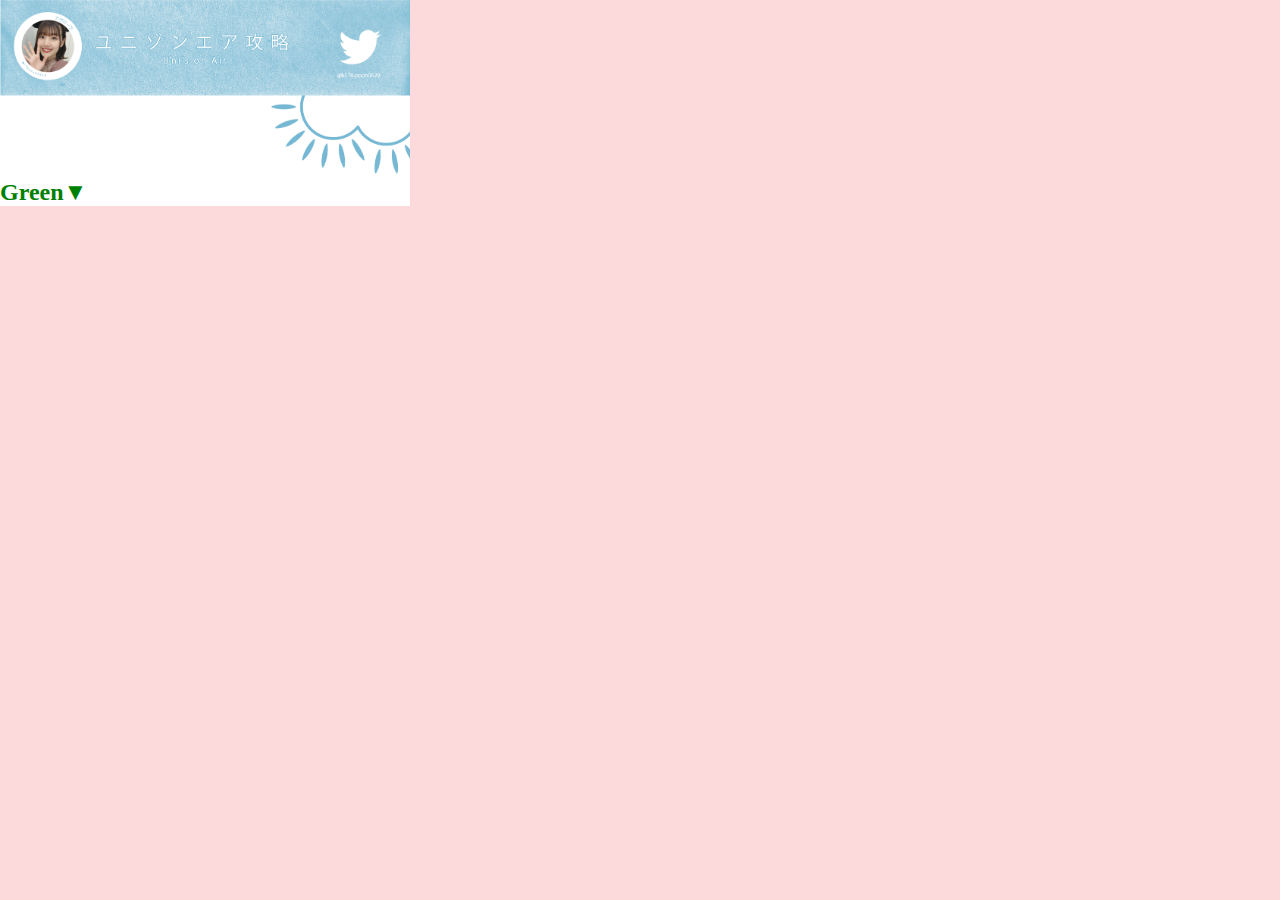
==== index2.html @ 9db78cf8 "Update index2.html" ====
<!doctype html>
<html>
<head>
<meta charset="UTF-8">
<title>Uni's on Air　攻略</title>
        <meta name="viewport" content="width=410px">
    <link rel="stylesheet" href="Untitled-3.css">
    <script src="jquery-3.4.1.min.js"></script>
    

</head>

<body>
    
    
    
    
    <div class="center-margin">
        <img src="01.png" alt="" width="410px">
    </div>
    
    
    
    
    <h2 class="green" id="green">Green▼</h2>
    <div class="green-list" id="green-list">
    <h2 class="green" id="green">Red▼</h2>
    <div class="green-list" id="green-list">
    <h2 class="green" id="green">Blue▼</h2>
    <div class="green-list" id="green-list">
    <h2 class="green" id="green">Yellow▼</h2>
    <div class="green-list" id="green-list">
    <h2 class="green" id="green">Purple▼</h2>
    <div class="green-list" id="green-list">
    
    
    
<!--        S--------------------------------------------------->  
<div class="sab"><h3>S評価</h3>
    <div class="deta-all">  
        <table border="1" style="border-collapse: collapse">
            <tr>
                <th>ビジュアル</th>
                <th>カード名</th>
                <th class="skill">スキル</th>
                <th>ステータス</th>
            </tr>

            <tr>
                <td><img src="12.png" alt="" width="80px"></td>
                <td class="seen-name">秋服 高本彩花</td>
                <td>7秒おきに28%の確率で
                    6秒間PERFECTの
                    スコア19%UP</td>
                <td>all 10301<br>
                    <span class="blue">Da</span> 3726<br>
                    <span class="orange">Pe</span> 3636<br>
                    <span class="red">Vo</span> 2939</td>
            </tr>
            
              <tr>
                <td><img src="13.png" alt="" width="80px"></td>
                <td class="seen-name">キュン 小坂菜緒</td>
                <td>7秒おきに28%の確率で
                    6秒間PERFECTの
                    スコアを19%UP</td>
                <td>all 10332<br>
                    <span class="blue">Da</span> 2980<br>
                    <span class="orange">Pe</span> 2963<br>
                    <span class="red">Vo</span> 3959</td>
            </tr>
        </table>
    </div>
</div>
    
    
    
    <!--        A---------------------------------------------------> 
<div class="sab2"><h3>A評価</h3>
    <div class="deta-all">  
        <table border="1" style="border-collapse: collapse">
            <tr>
                <th>ビジュアル</th>
                <th>カード名</th>
                <th class="skill">スキル</th>
                <th>ステータス</th>
            </tr>

            <tr>
                <td><img src="14.png" alt="" width="80px"></td>
                <td class="seen-name">秋服 齊藤京子</td>
                <td>8秒おきに16%の確率で7秒間PERFECTのスコア20%アップ</td>
                <td>all 10305<br>
                    <span class="blue">Da</span> 3723<br>
                    <span class="orange">Pe</span> 2907<br>
                    <span class="red">Vo</span> 3675</td>
            </tr>
            
            <tr>
                <td><img src="15.png" alt="" width="80px"></td>
                <td class="seen-name">ｷﾀｲｼﾃｲﾅｲ 潮紗理菜</td>
                <td>8秒おきに16%の確率で7秒間PERFECTのスコア20%アップ</td>
                                        <td>all 10059<br>
                    <span class="blue">Da</span> 2798<br>
                    <span class="orange">Pe</span> 3018<br>
                    <span class="red">Vo</span> 4243</td>
            </tr>
            
            <tr>
                <td><img src="16.png" alt="" width="80px"></td>
                <td class="seen-name">共和国 平手友梨奈</td>
                <td>8秒おきに16%の確率で7秒間PERFECTのスコア20%アップ</td>
                                        <td>all 10038<br>
                    <span class="blue">Da</span> 3039<br>
                    <span class="orange">Pe</span> 2961<br>
                    <span class="red">Vo</span> 4038</td>
            </tr>
            
            <tr>
                <td><img src="17.png" alt="" width="80px"></td>
                <td class="seen-name">秋服 宮田愛萌</td>
                <td>7秒おきに28%の確率で6秒間スコア12%アップ</td>
                                        <td>all 10298<br>
                    <span class="blue">Da</span> 2989<br>
                    <span class="orange">Pe</span> 3637<br>
                    <span class="red">Vo</span> 3672</td>
            </tr>
            
            <tr>
                <td><img src="19.png" alt="" width="80px"></td>
                <td class="seen-name">全ﾂ'18 菅井友香</td>
                <td>8秒おきに16%の確率で7秒間PERFECTのスコア20%アップ</td>
                                        <td>all 9991<br>
                    <span class="blue">Da</span> 3571<br>
                    <span class="orange">Pe</span> 3485<br>
                    <span class="red">Vo</span> 2935</td>
            </tr>
            
            
                <tr>
                <td><img src="20.png" alt="" width="80px"></td>
                <td class="seen-name">秋服 松平璃子</td>
                <td>7秒おきに28%の確率で6秒間PERFECTとGREATのスコア13%アップ</td>
                                        <td>all 9282<br>
                    <span class="blue">Da</span> 2080<br>
                    <span class="orange">Pe</span> 4174<br>
                    <span class="red">Vo</span> 3028</td>
            </tr>
            
         
            <tr>
                <td><img src="28.png" alt="" width="80px"></td>
                <td class="seen-name">3rdYAL 藤吉夏鈴</td>
                <td>7秒おきに28%の確率で3秒間スコア9%アップ</td>
                                        <td>all 10723<br>
                    <span class="blue">Da</span> ?<br>
                    <span class="orange">Pe</span> ?<br>
                    <span class="red">Vo</span> ?</td>
            </tr>
            
        </table>
    </div>
</div>
    
    
    
    
    
    <!--        B--------------------------------------------------> 
<div class="sab3"><h3>B評価</h3>
    <div class="deta-all">  
        <table border="1" style="border-collapse: collapse">
            <tr>
                <th>ビジュアル</th>
                <th>カード名</th>
                <th class="skill">スキル</th>
                <th>ステータス</th>
            </tr>

            <tr>
                <td><img src="18.png" alt="" width="80px"></td>
                <td class="seen-name">キュン 佐々木美玲</td>
                <td>7秒おきに28%の確率で6秒間PERFECTとGREATのスコア13%アップ</td>
                <td>all 9919<br>
                    <span class="blue">Da</span> 3034<br>
                    <span class="orange">Pe</span> 2983<br>
                    <span class="red">Vo</span> 3902</td>
            </tr>
            
              <tr>
                <td><img src="21.png" alt="" width="80px"></td>
                <td class="seen-name">ｻｲﾏｼﾞｮ 齋藤冬優花</td>
                <td>7秒おきに28%の確率で6秒間PERFECTとGREATのスコア13%アップ</td>
                <td>all 9856<br>
                    <span class="blue">Da</span> 3905<br>
                    <span class="orange">Pe</span> 2997<br>
                    <span class="red">Vo</span> 2914</td>
            </tr>
            
            <tr>
                <td><img src="22.png" alt="" width="80px"></td>
                <td class="seen-name">全ﾂ'18 上村莉奈</td>
                <td>7秒おきに28%の確率で6秒間スコア12%アップ</td>
                <td>all 9993<br>
                    <span class="blue">Da</span> 4128<br>
                    <span class="orange">Pe</span> 2909<br>
                    <span class="red">Vo</span> 2956</td>
            </tr>
            
             <tr>
                <td><img src="23.png" alt="" width="80px"></td>
                <td class="seen-name">秋服 原田葵</td>
                <td>8秒おきに17%の確率で5秒間スコア17%アップ</td>
                <td>all 10282<br>
                    <span class="blue">Da</span> 2981<br>
                    <span class="orange">Pe</span> 3636<br>
                    <span class="red">Vo</span> 3665</td>
            </tr>
            
             <tr>
                <td><img src="24.png" alt="" width="80px"></td>
                <td class="seen-name">ｷﾀｲｼﾃｲﾅｲ 佐々木久美</td>
                <td>8秒おきに16%の確率で5秒間PERFECTとGREATのスコア19%アップ</td>
                <td>all 10090<br>
                    <span class="blue">Da</span> 3028<br>
                    <span class="orange">Pe</span> 3041<br>
                    <span class="red">Vo</span> 4021</td>
            </tr>
            
             <tr>
            <td><img src="25.png" alt="" width="80px"></td>
                <td class="seen-name">ガラ割 井上梨名</td>
                <td>8秒おきに16%の確率で5秒間PERFECTとGREATのスコア19%アップ</td>
                <td>all 10089<br>
                    <span class="blue">Da</span> 3039<br>
                    <span class="orange">Pe</span> 4248<br>
                    <span class="red">Vo</span> 2802</td>
            </tr>
            
             <tr>
        <td><img src="26.png" alt="" width="80px"></td>
                <td class="seen-name">新春 佐々木久美</td>
                <td>8秒おきに17%の確率で5秒間スコア17%アップ</td>
                <td>all 10189<br>
                    <span class="blue">Da</span> 3103<br>
                    <span class="orange">Pe</span> 3928<br>
                    <span class="red">Vo</span> 3158</td>
            </tr>
            
             <tr>
        <td><img src="27.png" alt="" width="80px"></td>
                <td class="seen-name">ガラ割 武元唯衣</td>
                <td>8秒おきに17%の確率で5秒間スコア17%アップ</td>
                <td>all 10095<br>
                    <span class="blue">Da</span> 3405<br>
                    <span class="orange">Pe</span> 3490<br>
                    <span class="red">Vo</span> 3200</td>
            </tr>
        </table>
    </div>
</div>
        
        </div>
  
    
    <br><br><br><br><br><br><br>
    <br><br><br><br><br><br><br>
    <br><br><br><br><br><br><br>
    <br><br><br><br><br><br><br>
    <br><br><br><br><br><br><br>
    <br><br><br><br><br><br><br>
    
    
    
    
    
    
     <script src="script01.js"></script>
 </body>
</html>
---- Untitled-3.css ----
@charset "UTF-8";
/* CSS Document */

*{
    margin: 0;
    padding: 0;
}
html{
    width: 410px;
    background:#FCDADB;
    -webkit-text-size-adjust:100%;
}
body{
    background: #FFF;
}
p{
    font-size: 11px;
    line-height: 30px
}




.green{
    color: green;
}
.deta-all{
    width: 390px;
    margin-left: 10px;
    text-align: center;
}
.deta-all{
    font-size: 10px;
}
.skill{
    width: 140px;
}
.seen-name{
    width: 100px;
}

.blue{
    color: blue;
}
.red{
    color: red;
}
.orange{
    color: orange;
}
.sab{
     background: #C8FFDB;
    padding:30px 0;
}
.sab h3{
    margin-left: 10px;
}
.sab2{
     background: #97FFBA;
    padding:30px 0;
}
.sab2 h3{
    margin-left: 10px;
}

.sab3{
     background: #55FF8E;
    padding:30px 0;
}
.sab3 h3{
    margin-left: 10px;
}






/*ボタン指示---------------------------------*/
.green-list{
    display: none;
}
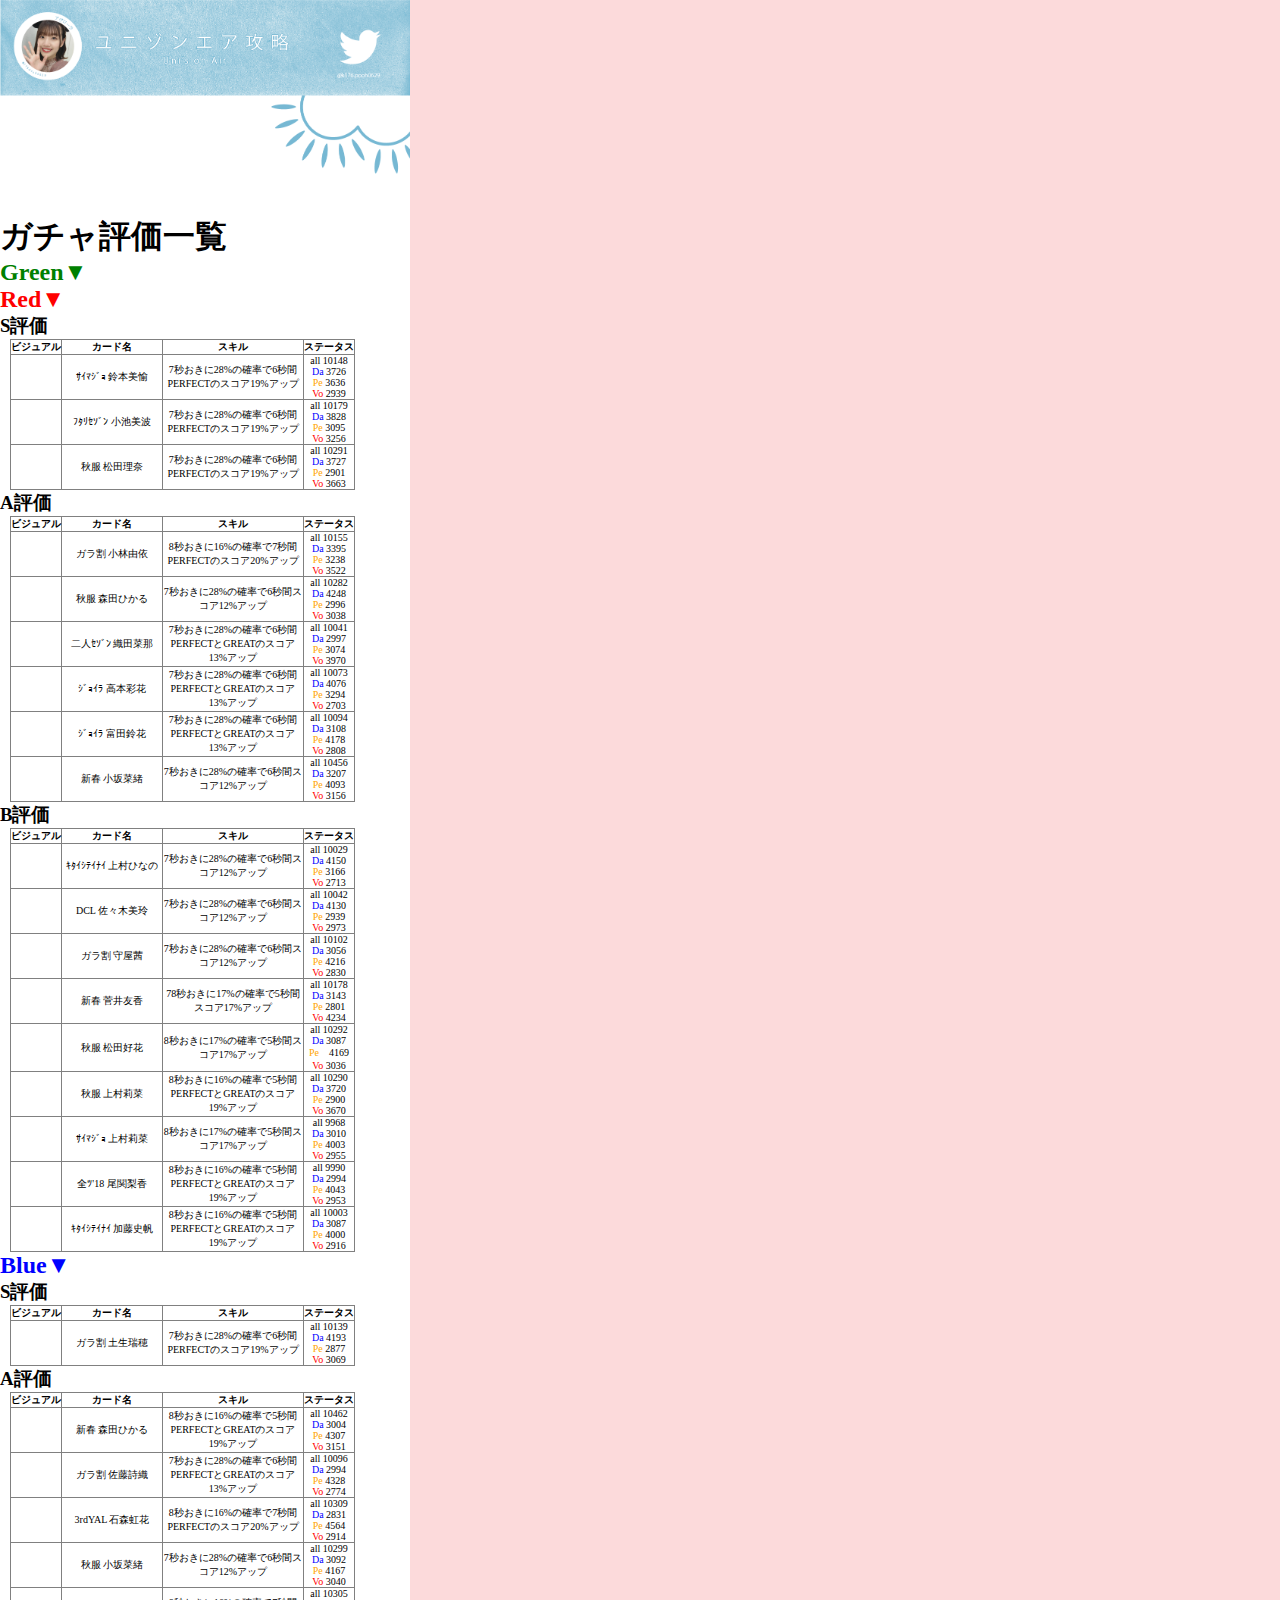
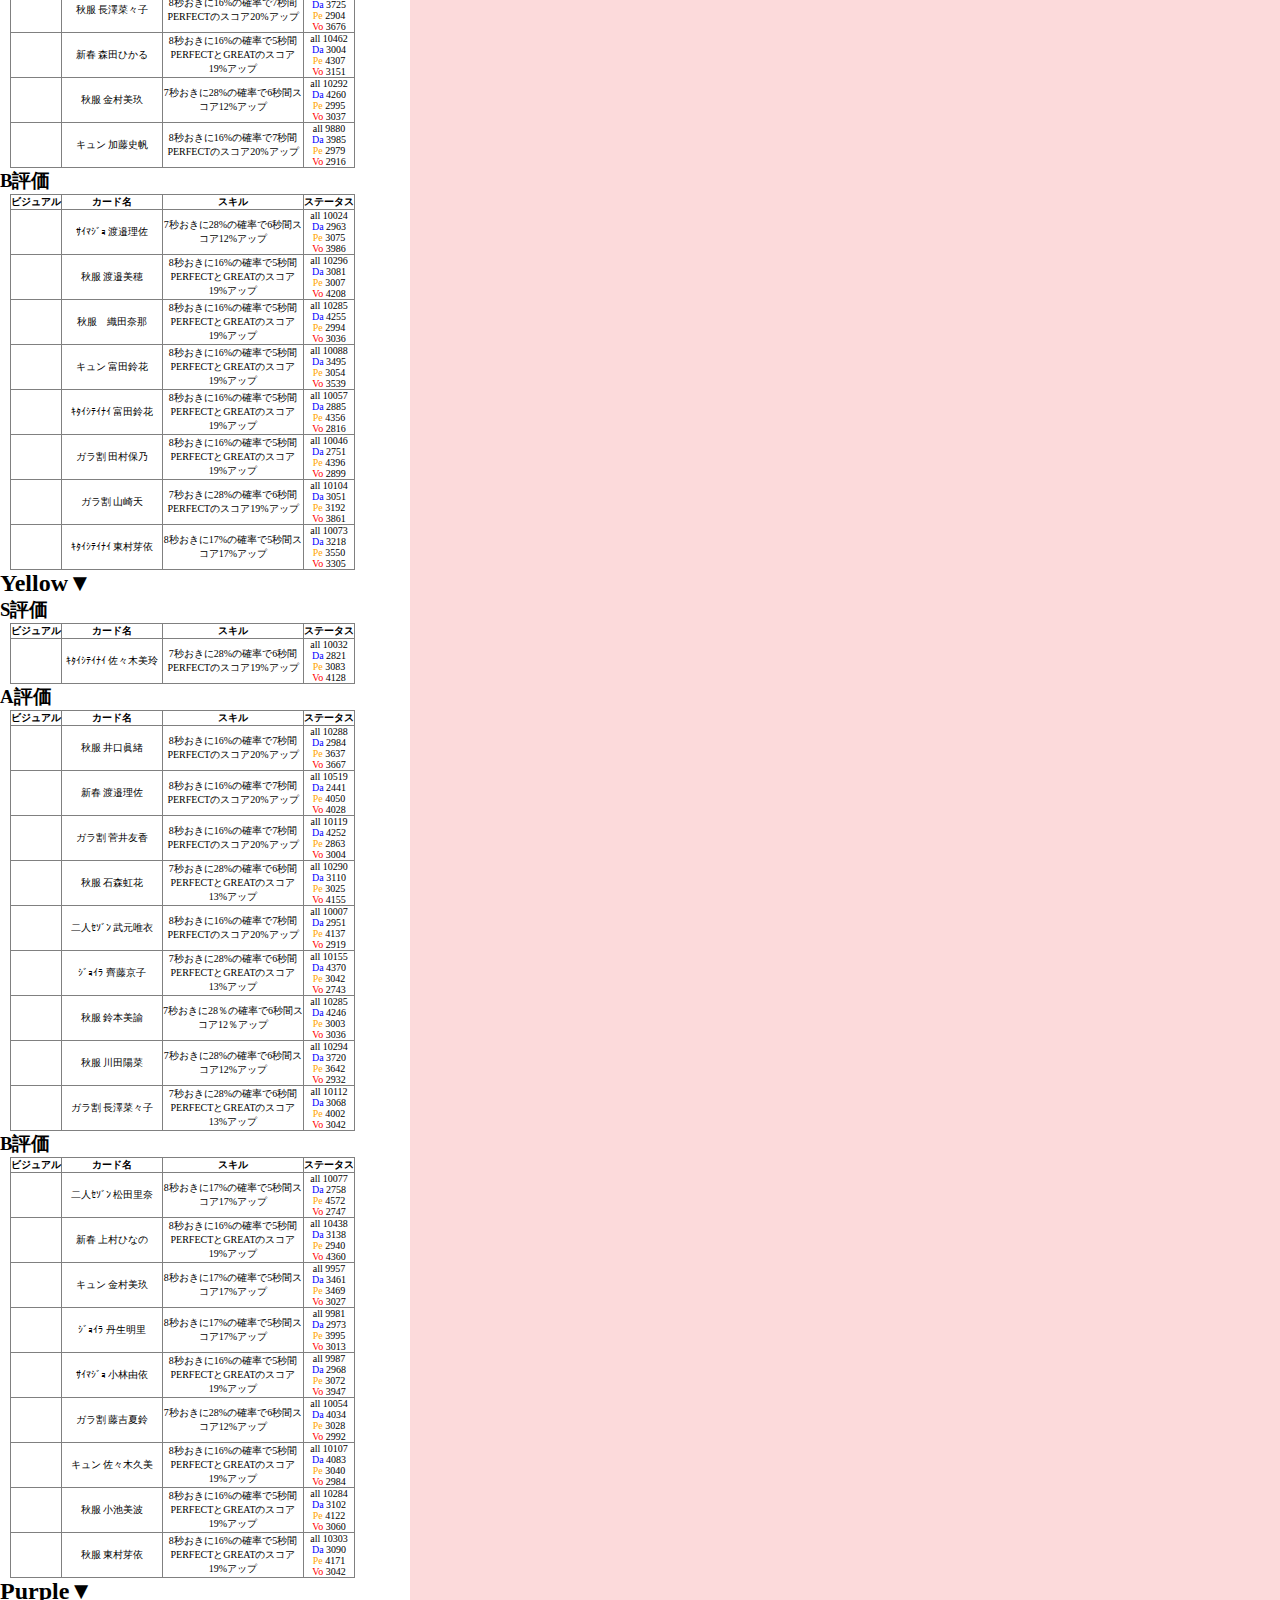
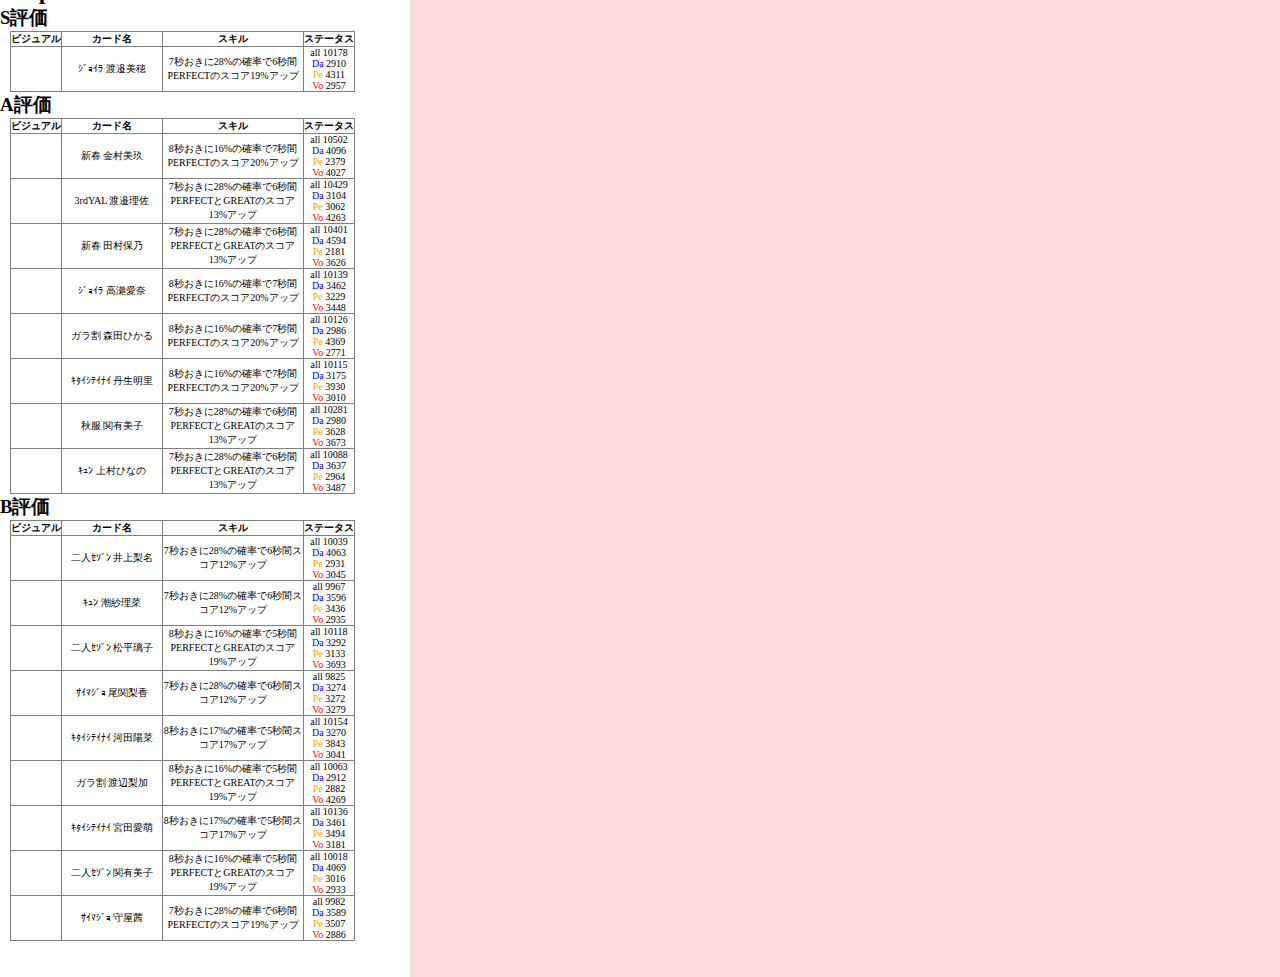
==== commit a2d445b5: "Update index2.html" ====
--- a/index2.html
+++ b/index2.html
@@ -12,29 +12,25 @@
 
 <body>
     
-    
-    
-    
+
+    
+    
+    
+<!--        green botton--------------------------------------------------->
     <div class="center-margin">
         <img src="01.png" alt="" width="410px">
     </div>
     
-    
+    <br><br>
+    
+        <h1>ガチャ評価一覧</h1>
     
     
     <h2 class="green" id="green">Green▼</h2>
     <div class="green-list" id="green-list">
-    <h2 class="green" id="green">Red▼</h2>
-    <div class="green-list" id="green-list">
-    <h2 class="green" id="green">Blue▼</h2>
-    <div class="green-list" id="green-list">
-    <h2 class="green" id="green">Yellow▼</h2>
-    <div class="green-list" id="green-list">
-    <h2 class="green" id="green">Purple▼</h2>
-    <div class="green-list" id="green-list">
-    
-    
-    
+    
+    
+<!--        Green--------------------------------------------------->  
 <!--        S--------------------------------------------------->  
 <div class="sab"><h3>S評価</h3>
     <div class="deta-all">  
@@ -72,9 +68,6 @@
         </table>
     </div>
 </div>
-    
-    
-    
     <!--        A---------------------------------------------------> 
 <div class="sab2"><h3>A評価</h3>
     <div class="deta-all">  
@@ -161,11 +154,6 @@
         </table>
     </div>
 </div>
-    
-    
-    
-    
-    
     <!--        B--------------------------------------------------> 
 <div class="sab3"><h3>B評価</h3>
     <div class="deta-all">  
@@ -263,17 +251,951 @@
         </div>
   
     
-    <br><br><br><br><br><br><br>
-    <br><br><br><br><br><br><br>
-    <br><br><br><br><br><br><br>
-    <br><br><br><br><br><br><br>
-    <br><br><br><br><br><br><br>
-    <br><br><br><br><br><br><br>
-    
-    
-    
-    
-    
+    
+    
+    
+    
+    
+    
+    
+    
+    
+    
+<!-- red botton  ----------------------------------------------------->
+    <h2 class="red" id="red">Red▼</h2>
+    <div class="red-list" id="red-list">
+<!-- red  ----------------------------------------------------->
+<!-- S  ----------------------------------------------------->
+    
+    <div class="sab4"><h3>S評価</h3>
+    <div class="deta-all">  
+        <table border="1" style="border-collapse: collapse">
+            <tr>
+                <th>ビジュアル</th>
+                <th>カード名</th>
+                <th class="skill">スキル</th>
+                <th>ステータス</th>
+            </tr>
+
+            <tr>
+                <td><img src="32.png" alt="" width="80px"></td>
+                <td class="seen-name">ｻｲﾏｼﾞｮ 鈴本美愉</td>
+                <td>7秒おきに28%の確率で6秒間PERFECTのスコア19%アップ</td>
+                <td>all 10148<br>
+                    <span class="blue">Da</span> 3726<br>
+                    <span class="orange">Pe</span> 3636<br>
+                    <span class="red">Vo</span> 2939</td>
+            </tr>
+            
+              <tr>
+                <td><img src="33.png" alt="" width="80px"></td>
+                <td class="seen-name">ﾌﾀﾘｾｿﾞﾝ 小池美波</td>
+                <td>7秒おきに28%の確率で6秒間PERFECTのスコア19%アップ</td>
+                <td>all 10179<br>
+                    <span class="blue">Da</span> 3828<br>
+                    <span class="orange">Pe</span> 3095<br>
+                    <span class="red">Vo</span> 3256</td>
+            </tr>
+            
+            <tr>
+                <td><img src="34.png" alt="" width="80px"></td>
+                <td class="seen-name">秋服 松田理奈</td>
+                <td>7秒おきに28%の確率で6秒間PERFECTのスコア19%アップ</td>
+                <td>all 10291<br>
+                    <span class="blue">Da</span> 3727<br>
+                    <span class="orange">Pe</span> 2901<br>
+                    <span class="red">Vo</span> 3663</td>
+            </tr>
+        </table>
+    </div>
+</div> 
+    <!-- A  ----------------------------------------------------->
+     <div class="sab5"><h3>A評価</h3>
+    <div class="deta-all">  
+        <table border="1" style="border-collapse: collapse">
+            <tr>
+                <th>ビジュアル</th>
+                <th>カード名</th>
+                <th class="skill">スキル</th>
+                <th>ステータス</th>
+            </tr>
+
+            <tr>
+                <td><img src="35.png" alt="" width="80px"></td>
+                <td class="seen-name">ガラ割 小林由依</td>
+                <td>8秒おきに16%の確率で7秒間PERFECTのスコア20%アップ</td>
+                <td>all 10155<br>
+                    <span class="blue">Da</span> 3395<br>
+                    <span class="orange">Pe</span> 3238<br>
+                    <span class="red">Vo</span> 3522</td>
+            </tr>
+            
+              <tr>
+                <td><img src="36.png" alt="" width="80px"></td>
+                <td class="seen-name">秋服 森田ひかる</td>
+                <td>7秒おきに28%の確率で6秒間スコア12%アップ</td>
+                <td>all 10282<br>
+                    <span class="blue">Da</span> 4248<br>
+                    <span class="orange">Pe</span> 2996<br>
+                    <span class="red">Vo</span> 3038</td>
+            </tr>
+            
+            <tr>
+                <td><img src="37.png" alt="" width="80px"></td>
+                <td class="seen-name">二人ｾｿﾞﾝ 織田菜那</td>
+                <td>7秒おきに28%の確率で6秒間PERFECTとGREATのスコア13%アップ</td>
+                <td>all 10041<br>
+                    <span class="blue">Da</span> 2997<br>
+                    <span class="orange">Pe</span> 3074<br>
+                    <span class="red">Vo</span> 3970</td>
+            </tr>
+            
+             <tr>
+                <td><img src="38.png" alt="" width="80px"></td>
+                <td class="seen-name">ｼﾞｮｲﾗ 高本彩花</td>
+                <td>7秒おきに28%の確率で6秒間PERFECTとGREATのスコア13%アップ</td>
+                <td>all 10073<br>
+                    <span class="blue">Da</span> 4076<br>
+                    <span class="orange">Pe</span> 3294<br>
+                    <span class="red">Vo</span> 2703</td>
+            </tr>
+            
+             <tr>
+                <td><img src="48.png" alt="" width="80px"></td>
+                <td class="seen-name">ｼﾞｮｲﾗ 富田鈴花</td>
+                <td>7秒おきに28%の確率で6秒間PERFECTとGREATのスコア13%アップ</td>
+                <td>all 10094<br>
+                    <span class="blue">Da</span> 3108<br>
+                    <span class="orange">Pe</span> 4178<br>
+                    <span class="red">Vo</span> 2808</td>
+            </tr>
+            
+            <tr>
+                <td><img src="49.png" alt="" width="80px"></td>
+                <td class="seen-name">新春 小坂菜緒</td>
+                <td>7秒おきに28%の確率で6秒間スコア12%アップ</td>
+                <td>all 10456<br>
+                    <span class="blue">Da</span> 3207<br>
+                    <span class="orange">Pe</span> 4093<br>
+                    <span class="red">Vo</span> 3156</td>
+            </tr>
+        </table>
+    </div>
+</div>
+    <!-- B  39,40.41,42~47----------------------------------------------------->
+      <div class="sab6"><h3>B評価</h3>
+    <div class="deta-all">  
+        <table border="1" style="border-collapse: collapse">
+            <tr>
+                <th>ビジュアル</th>
+                <th>カード名</th>
+                <th class="skill">スキル</th>
+                <th>ステータス</th>
+            </tr>
+
+            <tr>
+                <td><img src="39.png" alt="" width="80px"></td>
+                <td class="seen-name">ｷﾀｲｼﾃｲﾅｲ 上村ひなの</td>
+                <td>7秒おきに28%の確率で6秒間スコア12%アップ</td>
+                <td>all 10029<br>
+                    <span class="blue">Da</span> 4150<br>
+                    <span class="orange">Pe</span> 3166<br>
+                    <span class="red">Vo</span> 2713</td>
+            </tr>
+            
+              <tr>
+                <td><img src="40.png" alt="" width="80px"></td>
+                <td class="seen-name">DCL 佐々木美玲</td>
+                <td>7秒おきに28%の確率で6秒間スコア12%アップ</td>
+                <td>all 10042<br>
+                    <span class="blue">Da</span> 4130<br>
+                    <span class="orange">Pe</span> 2939<br>
+                    <span class="red">Vo</span> 2973</td>
+            </tr>
+            
+            <tr>
+                <td><img src="41.png" alt="" width="80px"></td>
+                <td class="seen-name">ガラ割 守屋茜</td>
+                <td>7秒おきに28%の確率で6秒間スコア12%アップ</td>
+                <td>all 10102<br>
+                    <span class="blue">Da</span> 3056<br>
+                    <span class="orange">Pe</span> 4216<br>
+                    <span class="red">Vo</span> 2830</td>
+            </tr>
+             <tr>
+                <td><img src="42.png" alt="" width="80px"></td>
+                <td class="seen-name">新春 菅井友香</td>
+                <td>78秒おきに17%の確率で5秒間スコア17%アップ</td>
+                <td>all 10178<br>
+                    <span class="blue">Da</span> 3143<br>
+                    <span class="orange">Pe</span> 2801<br>
+                    <span class="red">Vo</span> 4234</td>
+            </tr>
+            
+            <tr>
+                <td><img src="43.png" alt="" width="80px"></td>
+                <td class="seen-name">秋服 松田好花</td>
+                <td>8秒おきに17%の確率で5秒間スコア17%アップ</td>
+                <td>all 10292<br>
+                    <span class="blue">Da</span> 3087<br>
+                    <span class="orange">Pe</span>　4169<br>
+                    <span class="red">Vo</span> 3036</td>
+            </tr>
+            
+            <tr>
+                <td><img src="44.png" alt="" width="80px"></td>
+                <td class="seen-name">秋服 上村莉菜</td>
+                <td>8秒おきに16%の確率で5秒間PERFECTとGREATのスコア19%アップ</td>
+                <td>all 10290<br>
+                    <span class="blue">Da</span> 3720<br>
+                    <span class="orange">Pe</span> 2900<br>
+                    <span class="red">Vo</span> 3670</td>
+            </tr>
+            
+            <tr>
+                <td><img src="45.png" alt="" width="80px"></td>
+                <td class="seen-name">ｻｲﾏｼﾞｮ 上村莉菜</td>
+                <td>8秒おきに17%の確率で5秒間スコア17%アップ</td>
+                <td>all 9968<br>
+                    <span class="blue">Da</span> 3010<br>
+                    <span class="orange">Pe</span> 4003<br>
+                    <span class="red">Vo</span> 2955</td>
+            </tr>
+            
+            <tr>
+                <td><img src="46.png" alt="" width="80px"></td>
+                <td class="seen-name">全ﾂ'18 尾関梨香</td>
+                <td>8秒おきに16%の確率で5秒間PERFECTとGREATのスコア19%アップ</td>
+                <td>all 9990<br>
+                    <span class="blue">Da</span> 2994<br>
+                    <span class="orange">Pe</span> 4043<br>
+                    <span class="red">Vo</span> 2953</td>
+            </tr>
+            
+            <tr>
+                <td><img src="47.png" alt="" width="80px"></td>
+                <td class="seen-name">ｷﾀｲｼﾃｲﾅｲ 加藤史帆</td>
+                <td>8秒おきに16%の確率で5秒間PERFECTとGREATのスコア19%アップ</td>
+                <td>all 10003<br>
+                    <span class="blue">Da</span> 3087<br>
+                    <span class="orange">Pe</span> 4000<br>
+                    <span class="red">Vo</span> 2916</td>
+            </tr>
+        </table>
+    </div>
+</div>
+</div>
+    
+    
+    
+    
+    
+    
+    
+    
+    
+    
+    
+    
+    <!-- Blue botton  ----------------------------------------------------->
+     <h2 class="blue" id="blue">Blue▼</h2>
+    <div class="blue-list" id="blue-list">
+    
+    <!-- blue  ----------------------------------------------------->
+        
+    <!-- S  ----------------------------------------------------->
+    
+    <div class="sab7"><h3>S評価</h3>
+    <div class="deta-all">  
+        <table border="1" style="border-collapse: collapse">
+            <tr>
+                <th>ビジュアル</th>
+                <th>カード名</th>
+                <th class="skill">スキル</th>
+                <th>ステータス</th>
+            </tr>
+
+            <tr>
+                <td><img src="blue-1.png" alt="" width="80px"></td>
+                <td class="seen-name">ガラ割 土生瑞穂</td>
+                <td>7秒おきに28%の確率で6秒間PERFECTのスコア19%アップ</td>
+                                        <td>all 10139<br>
+                    <span class="blue">Da</span> 4193<br>
+                  <span class="orange">Pe</span> 2877<br>
+                     <span class="red">Vo</span> 3069</td>
+            </tr>
+        </table>
+    </div>
+</div>
+    
+    <!-- A  ----------------------------------------------------->
+            <div class="sab8"><h3>A評価</h3>
+    <div class="deta-all">  
+        <table border="1" style="border-collapse: collapse">
+            <tr>
+                <th>ビジュアル</th>
+                <th>カード名</th>
+                <th class="skill">スキル</th>
+                <th>ステータス</th>
+            </tr>
+
+            <tr>
+                <td><img src="blue-2.png" alt="" width="80px"></td>
+                <td class="seen-name">新春 森田ひかる</td>
+                <td>8秒おきに16%の確率で5秒間PERFECTとGREATのスコア19%アップ</td>
+                                        <td>all 10462<br>
+                    <span class="blue">Da</span> 3004<br>
+                  <span class="orange">Pe</span> 4307<br>
+                     <span class="red">Vo</span> 3151</td>
+            </tr>
+            
+              <tr>
+                <td><img src="blue-3.png" alt="" width="80px"></td>
+                <td class="seen-name">ガラ割 佐藤詩織</td>
+                <td>7秒おきに28%の確率で6秒間PERFECTとGREATのスコア13%アップ</td>
+                                        <td>all 10096<br>
+                    <span class="blue">Da</span> 2994<br>
+                  <span class="orange">Pe</span> 4328<br>
+                     <span class="red">Vo</span> 2774</td>
+            </tr>
+            
+              <tr>
+                <td><img src="blue-4.png" alt="" width="80px"></td>
+                <td class="seen-name"> 3rdYAL 石森虹花</td>
+                <td>8秒おきに16%の確率で7秒間PERFECTのスコア20%アップ</td>
+                                        <td>all 10309<br>
+                    <span class="blue">Da</span> 2831<br>
+                  <span class="orange">Pe</span> 4564<br>
+                     <span class="red">Vo</span> 2914</td>
+            </tr>
+            
+              <tr>
+                <td><img src="blue-5.png" alt="" width="80px"></td>
+                <td class="seen-name">秋服 小坂菜緒</td>
+                <td>7秒おきに28%の確率で6秒間スコア12%アップ</td>
+                                        <td>all 10299<br>
+                    <span class="blue">Da</span> 3092<br>
+                  <span class="orange">Pe</span> 4167<br>
+                     <span class="red">Vo</span> 3040</td>
+            </tr>
+            
+              <tr>
+                <td><img src="blue-6.png" alt="" width="80px"></td>
+                <td class="seen-name">秋服 長澤菜々子</td>
+                <td>8秒おきに16%の確率で7秒間PERFECTのスコア20%アップ</td>
+                                        <td>all 10305<br>
+                    <span class="blue">Da</span> 3725<br>
+                  <span class="orange">Pe</span> 2904<br>
+                     <span class="red">Vo</span> 3676</td>
+            </tr>
+            
+              <tr>
+                <td><img src="blue-7.png" alt="" width="80px"></td>
+                <td class="seen-name">新春 森田ひかる</td>
+                <td>8秒おきに16%の確率で5秒間PERFECTとGREATのスコア19%アップ</td>
+                                        <td>all 10462<br>
+                    <span class="blue">Da</span> 3004<br>
+                  <span class="orange">Pe</span> 4307<br>
+                     <span class="red">Vo</span> 3151</td>
+            </tr>
+            
+              <tr>
+                <td><img src="blue-8.png" alt="" width="80px"></td>
+                <td class="seen-name">秋服 金村美玖</td>
+                <td>7秒おきに28%の確率で6秒間スコア12%アップ</td>
+                                        <td>all 10292<br>
+                    <span class="blue">Da</span> 4260<br>
+                  <span class="orange">Pe</span> 2995<br>
+                     <span class="red">Vo</span> 3037</td>
+            </tr>
+            
+              <tr>
+                <td><img src="blue-9.png" alt="" width="80px"></td>
+                <td class="seen-name">キュン 加藤史帆</td>
+                <td>8秒おきに16%の確率で7秒間PERFECTのスコア20%アップ</td>
+                                        <td>all 9880<br>
+                    <span class="blue">Da</span> 3985<br>
+                  <span class="orange">Pe</span> 2979<br>
+                     <span class="red">Vo</span> 2916</td>
+            </tr>
+        </table>
+    </div>
+        </div>
+        
+    <!-- B  ----------------------------------------------------->
+            <div class="sab9"><h3>B評価</h3>
+    <div class="deta-all">  
+        <table border="1" style="border-collapse: collapse">
+            <tr>
+                <th>ビジュアル</th>
+                <th>カード名</th>
+                <th class="skill">スキル</th>
+                <th>ステータス</th>
+            </tr>
+
+            <tr>
+                <td><img src="blue-10.png" alt="" width="80px"></td>
+                <td class="seen-name">ｻｲﾏｼﾞｮ 渡邉理佐</td>
+                <td>7秒おきに28%の確率で6秒間スコア12%アップ</td>
+                                        <td>all 10024<br>
+                    <span class="blue">Da</span> 2963<br>
+                  <span class="orange">Pe</span> 3075<br>
+                     <span class="red">Vo</span> 3986</td>
+            </tr>
+            
+            <tr>
+                <td><img src="blue-11.png" alt="" width="80px"></td>
+                <td class="seen-name">秋服 渡邉美穂</td>
+                <td>8秒おきに16%の確率で5秒間PERFECTとGREATのスコア19%アップ</td>
+                                        <td>all 10296<br>
+                    <span class="blue">Da</span> 3081<br>
+                  <span class="orange">Pe</span> 3007<br>
+                     <span class="red">Vo</span> 4208</td>
+            </tr>
+            
+            <tr>
+                <td><img src="blue-12.png" alt="" width="80px"></td>
+                <td class="seen-name">秋服　織田奈那</td>
+                <td>8秒おきに16%の確率で5秒間PERFECTとGREATのスコア19%アップ</td>
+                                        <td>all 10285<br>
+                    <span class="blue">Da</span> 4255<br>
+                  <span class="orange">Pe</span> 2994<br>
+                     <span class="red">Vo</span> 3036</td>
+            </tr>
+            
+            <tr>
+                <td><img src="blue-13.png" alt="" width="80px"></td>
+                <td class="seen-name">キュン 富田鈴花</td>
+                <td>8秒おきに16%の確率で5秒間PERFECTとGREATのスコア19%アップ</td>
+                                        <td>all 10088<br>
+                    <span class="blue">Da</span> 3495<br>
+                  <span class="orange">Pe</span> 3054<br>
+                     <span class="red">Vo</span> 3539</td>
+            </tr>
+            
+            <tr>
+                <td><img src="blue-14.png" alt="" width="80px"></td>
+                <td class="seen-name">ｷﾀｲｼﾃｲﾅｲ 富田鈴花</td>
+                <td>8秒おきに16%の確率で5秒間PERFECTとGREATのスコア19%アップ</td>
+                                        <td>all 10057<br>
+                    <span class="blue">Da</span> 2885<br>
+                  <span class="orange">Pe</span> 4356<br>
+                     <span class="red">Vo</span> 2816</td>
+            </tr>
+            
+            <tr>
+                <td><img src="blue-15.png" alt="" width="80px"></td>
+                <td class="seen-name">ガラ割 田村保乃</td>
+                <td>8秒おきに16%の確率で5秒間PERFECTとGREATのスコア19%アップ</td>
+                                        <td>all 10046<br>
+                    <span class="blue">Da</span> 2751<br>
+                  <span class="orange">Pe</span> 4396<br>
+                     <span class="red">Vo</span> 2899</td>
+            </tr>
+            
+            <tr>
+                <td><img src="blue-16.png" alt="" width="80px"></td>
+                <td class="seen-name">ガラ割 山崎天</td>
+                <td>7秒おきに28%の確率で6秒間PERFECTのスコア19%アップ</td>
+                                        <td>all 10104<br>
+                    <span class="blue">Da</span> 3051<br>
+                  <span class="orange">Pe</span> 3192<br>
+                     <span class="red">Vo</span> 3861</td>
+            </tr>
+            
+            <tr>
+                <td><img src="blue-17.png" alt="" width="80px"></td>
+                <td class="seen-name">ｷﾀｲｼﾃｲﾅｲ 東村芽依</td>
+                <td>8秒おきに17%の確率で5秒間スコア17%アップ</td>
+                                        <td>all 10073<br>
+                    <span class="blue">Da</span> 3218<br>
+                  <span class="orange">Pe</span> 3550<br>
+                     <span class="red">Vo</span> 3305</td>
+            </tr>
+        </table>
+    </div>
+</div>
+        
+    </div>
+        
+        
+        
+        
+        
+        
+    
+    
+    
+    <!-- Yellow botton ----------------------------------------------------->
+     <h2 class="yellow" id="yellow">Yellow▼</h2>
+    <div class="yellow-list" id="yellow-list">
+    <!-- Yellow  ----------------------------------------------------->
+    <!-- S  ----------------------------------------------------->
+      <div class="sab10"><h3>S評価</h3>
+    <div class="deta-all">  
+        <table border="1" style="border-collapse: collapse">
+            <tr>
+                <th>ビジュアル</th>
+                <th>カード名</th>
+                <th class="skill">スキル</th>
+                <th>ステータス</th>
+            </tr>
+
+            <tr>
+                <td><img src="yellow-2.png" alt="" width="80px"></td>
+                <td class="seen-name">ｷﾀｲｼﾃｲﾅｲ 佐々木美玲</td>
+                <td>7秒おきに28%の確率で6秒間PERFECTのスコア19%アップ</td>
+                                        <td>all 10032<br>
+                    <span class="blue">Da</span> 2821<br>
+                  <span class="orange">Pe</span> 3083<br>
+                     <span class="red">Vo</span> 4128</td>
+            </tr>
+        </table>
+    </div>
+</div>
+
+     
+    <!-- A  ----------------------------------------------------->
+        <div class="sab11"><h3>A評価</h3>
+    <div class="deta-all">  
+        <table border="1" style="border-collapse: collapse">
+            <tr>
+                <th>ビジュアル</th>
+                <th>カード名</th>
+                <th class="skill">スキル</th>
+                <th>ステータス</th>
+            </tr>
+
+            <tr>
+                <td><img src="yellow-4.png" alt="" width="80px"></td>
+                <td class="seen-name">秋服 井口眞緒</td>
+                <td>8秒おきに16%の確率で7秒間PERFECTのスコア20%アップ</td>
+                                        <td>all 10288<br>
+                    <span class="blue">Da</span> 2984<br>
+                  <span class="orange">Pe</span> 3637<br>
+                     <span class="red">Vo</span> 3667</td>
+            </tr>
+            
+            <tr>
+                <td><img src="yellow-3.png" alt="" width="80px"></td>
+                <td class="seen-name">新春 渡邉理佐</td>
+                <td>8秒おきに16%の確率で7秒間PERFECTのスコア20%アップ</td>
+                                        <td>all 10519<br>
+                    <span class="blue">Da</span> 2441<br>
+                  <span class="orange">Pe</span> 4050<br>
+                     <span class="red">Vo</span> 4028</td>
+            </tr>
+            
+            <tr>
+                <td><img src="yellow-5.png" alt="" width="80px"></td>
+                <td class="seen-name">ガラ割 菅井友香</td>
+                <td>8秒おきに16%の確率で7秒間PERFECTのスコア20%アップ</td>
+                                        <td>all 10119<br>
+                    <span class="blue">Da</span> 4252<br>
+                  <span class="orange">Pe</span> 2863<br>
+                     <span class="red">Vo</span> 3004</td>
+            </tr>
+            
+            <tr>
+                <td><img src="yellow-6.png" alt="" width="80px"></td>
+                <td class="seen-name">秋服 石森虹花</td>
+                <td>7秒おきに28%の確率で6秒間PERFECTとGREATのスコア13%アップ</td>
+                                        <td>all 10290<br>
+                    <span class="blue">Da</span> 3110<br>
+                  <span class="orange">Pe</span> 3025<br>
+                     <span class="red">Vo</span> 4155</td>
+            </tr>
+            
+            <tr>
+                <td><img src="yellow-7.png" alt="" width="80px"></td>
+                <td class="seen-name">二人ｾｿﾞﾝ 武元唯衣</td>
+                <td>8秒おきに16%の確率で7秒間PERFECTのスコア20%アップ</td>
+                                        <td>all 10007<br>
+                    <span class="blue">Da</span> 2951<br>
+                  <span class="orange">Pe</span> 4137<br>
+                     <span class="red">Vo</span> 2919</td>
+            </tr>
+            
+            <tr>
+                <td><img src="yellow-8.png" alt="" width="80px"></td>
+                <td class="seen-name">ｼﾞｮｲﾗ 齊藤京子</td>
+                <td>7秒おきに28%の確率で6秒間PERFECTとGREATのスコア13%アップ</td>
+                                        <td>all 10155<br>
+                    <span class="blue">Da</span> 4370<br>
+                  <span class="orange">Pe</span> 3042<br>
+                     <span class="red">Vo</span> 2743</td>
+            </tr>
+            
+            <tr>
+                <td><img src="yellow-9.png" alt="" width="80px"></td>
+                <td class="seen-name">秋服 鈴本美諭</td>
+                <td>7秒おきに28％の確率で6秒間スコア12％アップ</td>
+                                        <td>all 10285<br>
+                    <span class="blue">Da</span> 4246<br>
+                  <span class="orange">Pe</span> 3003<br>
+                     <span class="red">Vo</span> 3036</td>
+            </tr>
+            
+            <tr>
+                <td><img src="yellow-10.png" alt="" width="80px"></td>
+                <td class="seen-name">秋服 川田陽菜</td>
+                <td>7秒おきに28%の確率で6秒間スコア12%アップ</td>
+                                        <td>all 10294<br>
+                    <span class="blue">Da</span> 3720<br>
+                  <span class="orange">Pe</span> 3642<br>
+                     <span class="red">Vo</span> 2932</td>
+            </tr>
+            
+            <tr>
+                <td><img src="yellow-11.png" alt="" width="80px"></td>
+                <td class="seen-name">ガラ割 長澤菜々子</td>
+                <td>7秒おきに28%の確率で6秒間PERFECTとGREATのスコア13%アップ</td>
+                                        <td>all 10112<br>
+                    <span class="blue">Da</span> 3068<br>
+                  <span class="orange">Pe</span> 4002<br>
+                     <span class="red">Vo</span> 3042</td>
+            </tr>
+            
+        
+            
+            
+        </table>
+    </div>
+</div>
+    <!-- B  ----------------------------------------------------->
+        <div class="sab12"><h3>B評価</h3>
+    <div class="deta-all">  
+        <table border="1" style="border-collapse: collapse">
+            <tr>
+                <th>ビジュアル</th>
+                <th>カード名</th>
+                <th class="skill">スキル</th>
+                <th>ステータス</th>
+            </tr>
+
+            <tr>
+                <td><img src="yellow-1.png" alt="" width="80px"></td>
+                <td class="seen-name">二人ｾｿﾞﾝ 松田里奈</td>
+                <td>8秒おきに17%の確率で5秒間スコア17%アップ</td>
+                                        <td>all 10077<br>
+                    <span class="blue">Da</span> 2758<br>
+                  <span class="orange">Pe</span> 4572<br>
+                     <span class="red">Vo</span> 2747</td>
+            </tr>
+             <tr>
+                <td><img src="yellow-12.png" alt="" width="80px"></td>
+                <td class="seen-name">新春 上村ひなの</td>
+                <td>8秒おきに16%の確率で5秒間PERFECTとGREATのスコア19%アップ</td>
+                                        <td>all 10438<br>
+                    <span class="blue">Da</span> 3138<br>
+                  <span class="orange">Pe</span> 2940<br>
+                     <span class="red">Vo</span> 4360</td>
+            </tr>
+             <tr>
+                <td><img src="yellow-13.png" alt="" width="80px"></td>
+                <td class="seen-name">キュン 金村美玖</td>
+                <td>8秒おきに17%の確率で5秒間スコア17%アップ</td>
+                                        <td>all 9957<br>
+                    <span class="blue">Da</span> 3461<br>
+                  <span class="orange">Pe</span> 3469<br>
+                     <span class="red">Vo</span> 3027</td>
+            </tr>
+             <tr>
+                <td><img src="yellow-14.png" alt="" width="80px"></td>
+                <td class="seen-name">ｼﾞｮｲﾗ 丹生明里</td>
+                <td>8秒おきに17%の確率で5秒間スコア17%アップ</td>
+                                        <td>all 9981<br>
+                    <span class="blue">Da</span> 2973<br>
+                  <span class="orange">Pe</span> 3995<br>
+                     <span class="red">Vo</span> 3013</td>
+            </tr>
+             <tr>
+                <td><img src="yellow-15.png" alt="" width="80px"></td>
+                <td class="seen-name">ｻｲﾏｼﾞｮ 小林由依</td>
+                <td>8秒おきに16%の確率で5秒間PERFECTとGREATのスコア19%アップ</td>
+                                        <td>all 9987<br>
+                    <span class="blue">Da</span> 2968<br>
+                  <span class="orange">Pe</span> 3072<br>
+                     <span class="red">Vo</span> 3947</td>
+            </tr>
+             <tr>
+                <td><img src="yellow-16.png" alt="" width="80px"></td>
+                <td class="seen-name">ガラ割 藤吉夏鈴</td>
+                <td>7秒おきに28%の確率で6秒間スコア12%アップ</td>
+                                        <td>all 10054<br>
+                    <span class="blue">Da</span> 4034<br>
+                  <span class="orange">Pe</span> 3028<br>
+                     <span class="red">Vo</span> 2992</td>
+            </tr>
+             <tr>
+                <td><img src="yellow-17.png" alt="" width="80px"></td>
+                <td class="seen-name">キュン 佐々木久美</td>
+                <td>8秒おきに16%の確率で5秒間PERFECTとGREATのスコア19%アップ</td>
+                                        <td>all 10107<br>
+                    <span class="blue">Da</span> 4083<br>
+                  <span class="orange">Pe</span> 3040<br>
+                     <span class="red">Vo</span> 2984</td>
+            </tr>
+             <tr>
+                <td><img src="yellow-18.png" alt="" width="80px"></td>
+                <td class="seen-name">秋服 小池美波</td>
+                <td>8秒おきに16%の確率で5秒間PERFECTとGREATのスコア19%アップ</td>
+                                        <td>all 10284<br>
+                    <span class="blue">Da</span> 3102<br>
+                  <span class="orange">Pe</span> 4122<br>
+                     <span class="red">Vo</span> 3060</td>
+            </tr>
+             <tr>
+                <td><img src="yellow-19.png" alt="" width="80px"></td>
+                <td class="seen-name">秋服 東村芽依</td>
+                <td>8秒おきに16%の確率で5秒間PERFECTとGREATのスコア19%アップ</td>
+                                        <td>all 10303<br>
+                    <span class="blue">Da</span> 3090<br>
+                  <span class="orange">Pe</span> 4171<br>
+                     <span class="red">Vo</span> 3042</td>
+            </tr>
+        </table>
+    </div>
+</div>
+        
+</div>
+        
+        
+        
+        
+        
+        
+        
+        
+        
+    <!-- Purple botton -----------------------------------------------------> 
+             <h2 class="purple" id="purple">Purple▼</h2>
+    <div class="purple-list" id="purple-list">
+        <!-- S  ----------------------------------------------------->
+        
+          <div class="sab13"><h3>S評価</h3>
+    <div class="deta-all">  
+        <table border="1" style="border-collapse: collapse">
+            <tr>
+                <th>ビジュアル</th>
+                <th>カード名</th>
+                <th class="skill">スキル</th>
+                <th>ステータス</th>
+            </tr>
+
+            <tr>
+                <td><img src="purple-1.png" alt="" width="80px"></td>
+                <td class="seen-name">ｼﾞｮｲﾗ 渡邉美穂</td>
+                <td>7秒おきに28%の確率で6秒間PERFECTのスコア19%アップ</td>
+                                        <td>all 10178<br>
+                    <span class="blue">Da</span> 2910<br>
+                  <span class="orange">Pe</span> 4311<br>
+                     <span class="red">Vo</span> 2957</td>
+            </tr>
+        </table>
+    </div>
+</div>
+          <!-- A  ----------------------------------------------------->
+         <div class="sab14"><h3>A評価</h3>
+    <div class="deta-all">  
+        <table border="1" style="border-collapse: collapse">
+            <tr>
+                <th>ビジュアル</th>
+                <th>カード名</th>
+                <th class="skill">スキル</th>
+                <th>ステータス</th>
+            </tr>
+
+            <tr>
+                <td><img src="purple-2.png" alt="" width="80px"></td>
+                <td class="seen-name">新春 金村美玖</td>
+                <td>8秒おきに16%の確率で7秒間PERFECTのスコア20%アップ</td>
+                                        <td>all 10502<br>
+                    <span class="blue">Da</span> 4096<br>
+                  <span class="orange">Pe</span> 2379<br>
+                     <span class="red">Vo</span> 4027</td>
+            </tr>
+            <tr>
+                <td><img src="purple-3.png" alt="" width="80px"></td>
+                <td class="seen-name">3rdYAL 渡邉理佐</td>
+                <td>7秒おきに28%の確率で6秒間PERFECTとGREATのスコア13%アップ</td>
+                                        <td>all 10429<br>
+                    <span class="blue">Da</span> 3104<br>
+                  <span class="orange">Pe</span> 3062<br>
+                     <span class="red">Vo</span> 4263</td>
+            </tr>
+            <tr>
+                <td><img src="purple-4.png" alt="" width="80px"></td>
+                <td class="seen-name">新春 田村保乃</td>
+                <td>7秒おきに28%の確率で6秒間PERFECTとGREATのスコア13%アップ</td>
+                                        <td>all 10401<br>
+                    <span class="blue">Da</span> 4594<br>
+                  <span class="orange">Pe</span> 2181<br>
+                     <span class="red">Vo</span> 3626</td>
+            </tr>
+            <tr>
+                <td><img src="purple-5.png" alt="" width="80px"></td>
+                <td class="seen-name">ｼﾞｮｲﾗ 高瀬愛奈</td>
+                <td>	8秒おきに16%の確率で7秒間PERFECTのスコア20%アップ</td>
+                                        <td>all 10139<br>
+                    <span class="blue">Da</span> 3462<br>
+                  <span class="orange">Pe</span> 3229<br>
+                     <span class="red">Vo</span> 3448</td>
+            </tr>
+            <tr>
+                <td><img src="purple-6.png" alt="" width="80px"></td>
+                <td class="seen-name">ガラ割 森田ひかる</td>
+                <td>8秒おきに16%の確率で7秒間PERFECTのスコア20%アップ</td>
+                                        <td>all 10126<br>
+                    <span class="blue">Da</span> 2986<br>
+                  <span class="orange">Pe</span> 4369<br>
+                     <span class="red">Vo</span> 2771</td>
+            </tr>
+            <tr>
+                <td><img src="purple-7.png" alt="" width="80px"></td>
+                <td class="seen-name">ｷﾀｲｼﾃｲﾅｲ 丹生明里</td>
+                <td>8秒おきに16%の確率で7秒間PERFECTのスコア20%アップ</td>
+                                        <td>all 10115<br>
+                    <span class="blue">Da</span> 3175<br>
+                  <span class="orange">Pe</span> 3930<br>
+                     <span class="red">Vo</span> 3010</td>
+            </tr>
+            <tr>
+                <td><img src="purple-8.png" alt="" width="80px"></td>
+                <td class="seen-name">秋服 関有美子</td>
+                <td>7秒おきに28%の確率で6秒間PERFECTとGREATのスコア13%アップ</td>
+                                        <td>all 10281<br>
+                    <span class="blue">Da</span> 2980<br>
+                  <span class="orange">Pe</span> 3628<br>
+                     <span class="red">Vo</span> 3673</td>
+            </tr>
+            <tr>
+                <td><img src="purple-9.png" alt="" width="80px"></td>
+                <td class="seen-name">ｷｭﾝ 上村ひなの</td>
+                <td>7秒おきに28%の確率で6秒間PERFECTとGREATのスコア13%アップ</td>
+                                        <td>all 10088<br>
+                    <span class="blue">Da</span> 3637<br>
+                  <span class="orange">Pe</span> 2964<br>
+                     <span class="red">Vo</span> 3487</td>
+            </tr>
+            
+        </table>
+    </div>
+</div>
+        
+        
+      <!-- B  ----------------------------------------------------->
+         <div class="sab15"><h3>B評価</h3>
+    <div class="deta-all">  
+        <table border="1" style="border-collapse: collapse">
+            <tr>
+                <th>ビジュアル</th>
+                <th>カード名</th>
+                <th class="skill">スキル</th>
+                <th>ステータス</th>
+            </tr>
+
+            <tr>
+                <td><img src="purple-10.png" alt="" width="80px"></td>
+                <td class="seen-name">二人ｾｿﾞﾝ  井上梨名</td>
+                <td>7秒おきに28%の確率で6秒間スコア12%アップ</td>
+                                        <td>all 10039<br>
+                    <span class="blue">Da</span> 4063<br>
+                  <span class="orange">Pe</span> 2931<br>
+                     <span class="red">Vo</span> 3045</td>
+            </tr>
+            
+            <tr>
+                <td><img src="purple-11.png" alt="" width="80px"></td>
+                <td class="seen-name">ｷｭﾝ 潮紗理菜</td>
+                <td>7秒おきに28%の確率で6秒間スコア12%アップ</td>
+                                        <td>all 9967<br>
+                    <span class="blue">Da</span> 3596<br>
+                  <span class="orange">Pe</span> 3436<br>
+                     <span class="red">Vo</span> 2935</td>
+            </tr>
+            
+            <tr>
+                <td><img src="purple-12.png" alt="" width="80px"></td>
+                <td class="seen-name">二人ｾｿﾞﾝ 松平璃子</td>
+                <td>8秒おきに16%の確率で5秒間PERFECTとGREATのスコア19%アップ</td>
+                                        <td>all 10118<br>
+                    <span class="blue">Da</span> 3292<br>
+                  <span class="orange">Pe</span> 3133<br>
+                     <span class="red">Vo</span> 3693</td>
+            </tr>
+            
+            <tr>
+                <td><img src="purple-13.png" alt="" width="80px"></td>
+                <td class="seen-name">ｻｲﾏｼﾞｮ 尾関梨香</td>
+                <td>7秒おきに28%の確率で6秒間スコア12%アップ</td>
+                                        <td>all 9825<br>
+                    <span class="blue">Da</span> 3274<br>
+                  <span class="orange">Pe</span> 3272<br>
+                     <span class="red">Vo</span> 3279</td>
+            </tr>
+            <tr>
+                <td><img src="purple-14.png" alt="" width="80px"></td>
+                <td class="seen-name">ｷﾀｲｼﾃｲﾅｲ 河田陽菜</td>
+                <td>8秒おきに17%の確率で5秒間スコア17%アップ</td>
+                                        <td>all 10154<br>
+                    <span class="blue">Da</span> 3270<br>
+                  <span class="orange">Pe</span> 3843<br>
+                     <span class="red">Vo</span> 3041</td>
+            </tr>
+            
+            <tr>
+                <td><img src="purple-15.png" alt="" width="80px"></td>
+                <td class="seen-name">ガラ割 渡辺梨加</td>
+                <td>8秒おきに16%の確率で5秒間PERFECTとGREATのスコア19%アップ</td>
+                                        <td>all 10063<br>
+                    <span class="blue">Da</span> 2912<br>
+                  <span class="orange">Pe</span> 2882<br>
+                     <span class="red">Vo</span> 4269</td>
+            </tr>
+            
+            <tr>
+                <td><img src="purple-16.png" alt="" width="80px"></td>
+                <td class="seen-name">ｷﾀｲｼﾃｲﾅｲ 宮田愛萌</td>
+                <td>8秒おきに17%の確率で5秒間スコア17%アップ</td>
+                                        <td>all 10136<br>
+                    <span class="blue">Da</span> 3461<br>
+                  <span class="orange">Pe</span> 3494<br>
+                     <span class="red">Vo</span> 3181</td>
+            </tr>
+            
+            <tr>
+                <td><img src="purple-17.png" alt="" width="80px"></td>
+                <td class="seen-name">二人ｾｿﾞﾝ 関有美子</td>
+                <td>8秒おきに16%の確率で5秒間PERFECTとGREATのスコア19%アップ</td>
+                                        <td>all 10018<br>
+                    <span class="blue">Da</span> 4069<br>
+                  <span class="orange">Pe</span> 3016<br>
+                     <span class="red">Vo</span> 2933</td>
+            </tr>
+            
+            <tr>
+                <td><img src="purple-18.png" alt="" width="80px"></td>
+                <td class="seen-name">ｻｲﾏｼﾞｮ 守屋茜</td>
+                <td>7秒おきに28%の確率で6秒間PERFECTのスコア19%アップ</td>
+                                        <td>all 9982<br>
+                    <span class="blue">Da</span> 3589<br>
+                  <span class="orange">Pe</span> 3507<br>
+                     <span class="red">Vo</span> 2886</td>
+            </tr>
+        </table>
+    </div>
+</div>
+        
+        
+</div>
+    
+    
+    
+    
+    
+    <br><br>
+    <div class="fin"></div>
     
      <script src="script01.js"></script>
  </body>
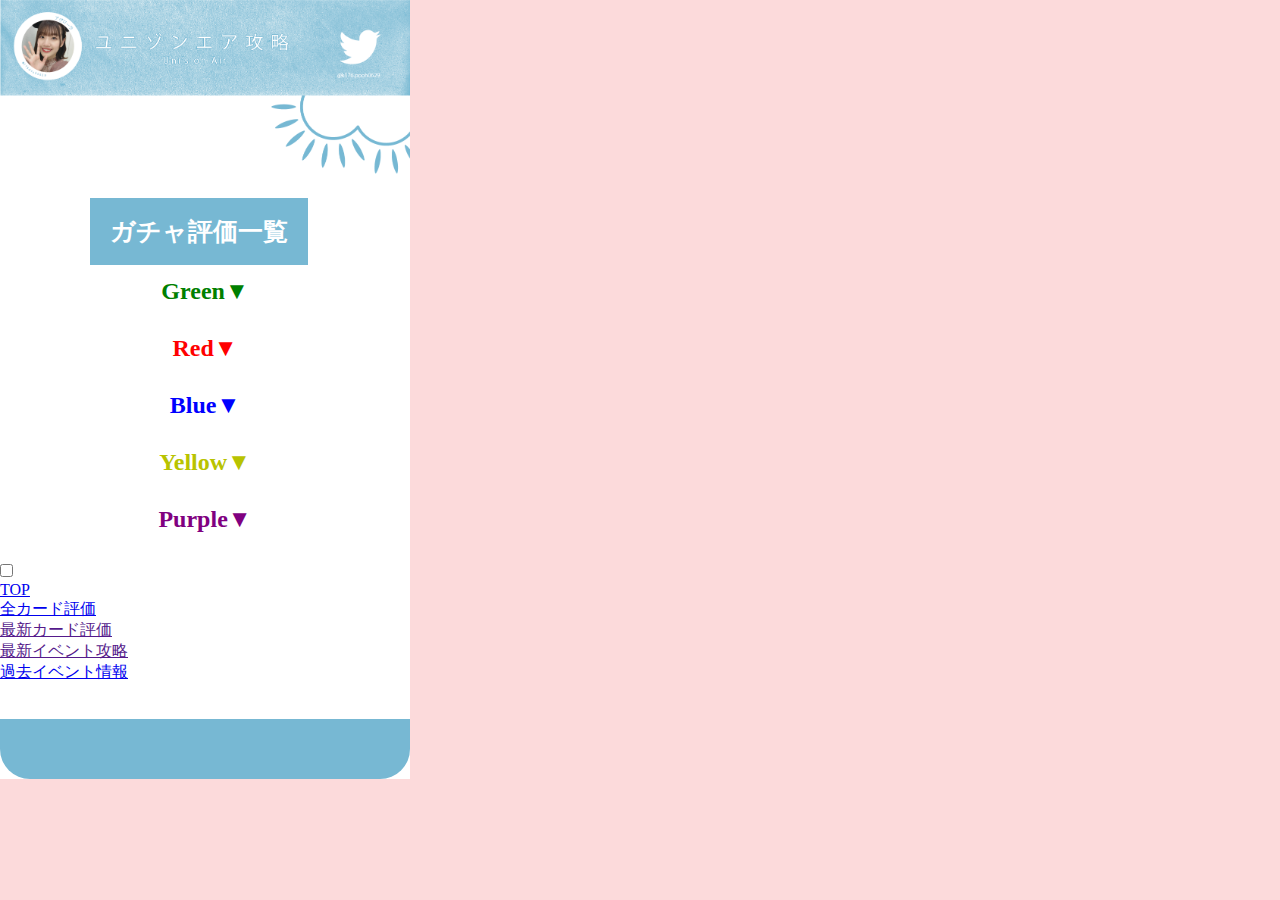
==== commit c9da0ece: "Update index2.html" ====
--- a/index2.html
+++ b/index2.html
@@ -1191,7 +1191,21 @@
 </div>
     
     
-    
+        <!-- ハンバーガー -----------------------------------------------------> 
+      <div class="fixed">
+    <header>
+  <div id="nav-drawer">
+      <input id="nav-input" type="checkbox" class="nav-unshown">
+      <label id="nav-open" for="nav-input"><span></span></label>
+      <label class="nav-unshown" id="nav-close" for="nav-input"></label>
+      <div id="nav-content">
+          <td><a href="index.html">TOP</a><br>
+          <td><a href="index2.html">全カード評価</a><br>
+        <td><a href="">最新カード評価</a><br>
+          <td><a href="">最新イベント攻略</a><br>
+         <td><a href="index3.html">過去イベント情報</a><br>
+      
+      
     
     
     <br><br>
--- a/Untitled-3.css
+++ b/Untitled-3.css
@@ -17,6 +17,19 @@
     font-size: 11px;
     line-height: 30px
 }
+h2{
+    text-align: center;
+    display: block;
+    margin: 30px;
+}
+h1{
+    margin-left: 90px;
+    background: #77B8D3;
+    color: #FFF;
+    font-size: 25px;
+    display: inline;
+    padding: 20px;
+}
 
 
 
@@ -45,6 +58,12 @@
 .red{
     color: red;
 }
+.yellow{
+    color: #B8C300;
+}
+.purple{
+    color: purple;
+}
 .orange{
     color: orange;
 }
@@ -70,6 +89,115 @@
 .sab3 h3{
     margin-left: 10px;
 }
+
+
+
+
+.sab4{
+     background: #FFE7E7;
+    padding:30px 0;
+}
+.sab4 h3{
+    margin-left: 10px;
+}
+.sab5{
+     background:  #FFB7B8;
+    padding:30px 0;
+}
+.sab5 h3{
+    margin-left: 10px;
+}
+
+.sab6{
+     background: #FF6264;
+    padding:30px 0;
+}
+.sab6 h3{
+    margin-left: 10px;
+}
+
+
+
+
+.sab7{
+     background: #DCE7FF;
+    padding:30px 0;
+}
+.sab7 h3{
+    margin-left: 10px;
+}
+.sab8{
+     background: #B3C9FF;
+    padding:30px 0;
+}
+.sab8 h3{
+    margin-left: 10px;
+}
+
+.sab9{
+     background: #83A7FF;
+    padding:30px 0;
+}
+.sab9 h3{
+    margin-left: 10px;
+}
+
+
+
+.sab10{
+     background: #FFFCE3;
+    padding:30px 0;
+}
+.sab10 h3{
+    margin-left: 10px;
+}
+.sab11
+{
+     background: #FFFEC0;
+    padding:30px 0;
+}
+.sab11 h3{
+    margin-left: 10px;
+}
+
+.sab12{
+     background: #FFF49C;
+    padding:30px 0;
+}
+.sab12 h3{
+    margin-left: 10px;
+}
+
+
+.sab13{
+     background: #F1E9FF;
+    padding:30px 0;
+}
+.sab13 h3{
+    margin-left: 10px;
+}
+.sab14
+
+{
+     background: #E0CFFF;
+    padding:30px 0;
+}
+.sab14 h3{
+    margin-left: 10px;
+}
+
+.sab15{
+     background: #C8A9FF;
+    padding:30px 0;
+}
+.sab15 h3{
+    margin-left: 10px;
+}
+
+
+
+
+
 
 
 
@@ -80,3 +208,36 @@
 .green-list{
     display: none;
 }
+.red-list{
+    display:none;
+}
+.blue-list{
+    display:none;
+}
+.yellow-list{
+    display:none;
+}
+.purple-list{
+    display:none;
+}
+
+
+
+.fin{
+    width: 410px;
+    height: 60px;
+    background: #77B8D3;
+    border-bottom-left-radius: 30px;
+    border-bottom-right-radius: 30px;
+}
+
+
+
+
+
+
+
+
+
+
+
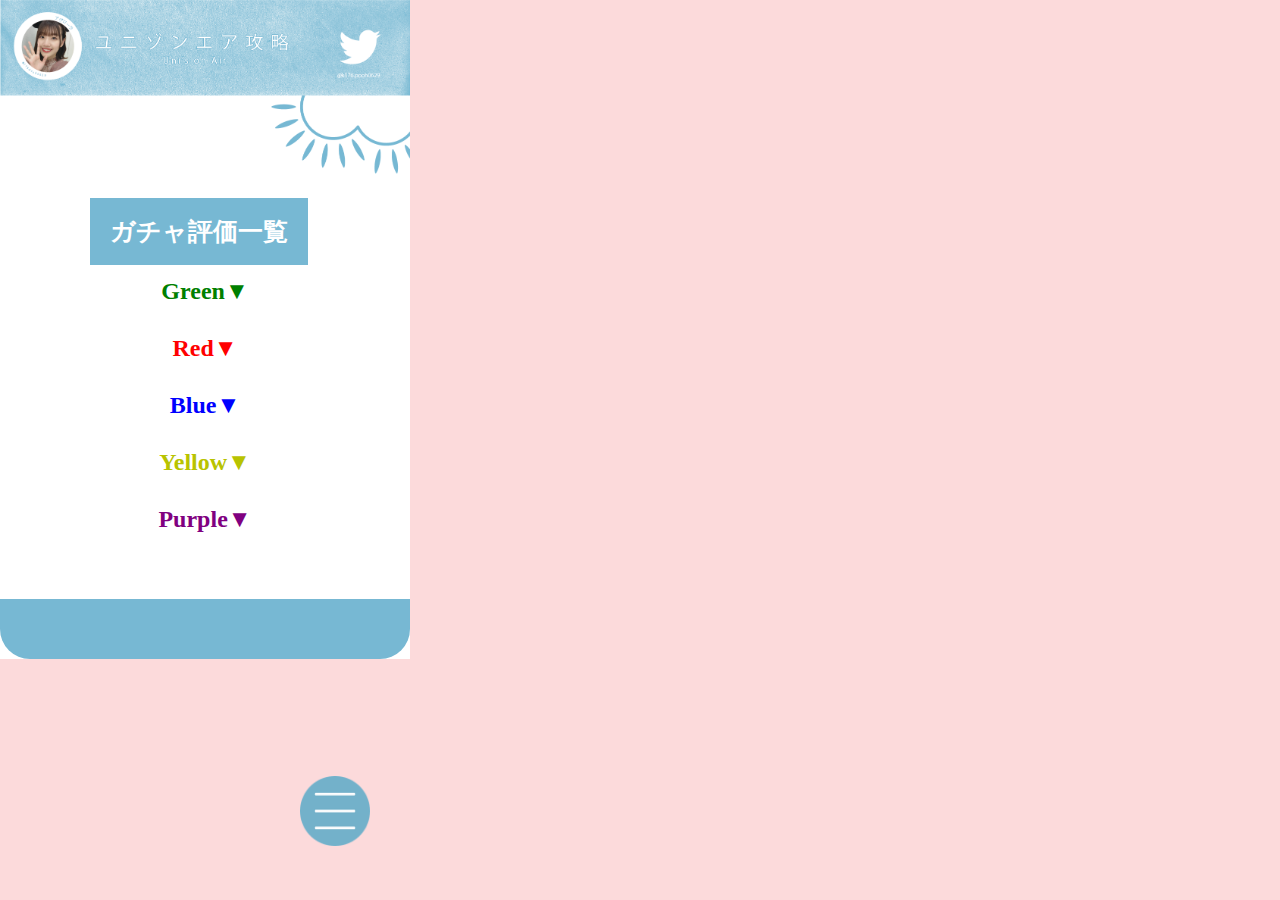
==== commit a7749f29: "Update index2.html" ====
--- a/index2.html
+++ b/index2.html
@@ -18,7 +18,7 @@
     
 <!--        green botton--------------------------------------------------->
     <div class="center-margin">
-        <img src="01.png" alt="" width="410px">
+        <a href="index.html"><img src="01.png" alt="" width="410px"></a>
     </div>
     
     <br><br>
@@ -1192,13 +1192,16 @@
     
     
         <!-- ハンバーガー -----------------------------------------------------> 
-      <div class="fixed">
+ <div class="fixed">
     <header>
   <div id="nav-drawer">
       <input id="nav-input" type="checkbox" class="nav-unshown">
-      <label id="nav-open" for="nav-input"><span></span></label>
+      <label id="nav-open" for="nav-input"><span><img src="n-10.png" alt="" width="70px"></span></label>
       <label class="nav-unshown" id="nav-close" for="nav-input"></label>
       <div id="nav-content">
+          
+          
+          
           <td><a href="index.html">TOP</a><br>
           <td><a href="index2.html">全カード評価</a><br>
         <td><a href="">最新カード評価</a><br>
@@ -1206,6 +1209,14 @@
          <td><a href="index3.html">過去イベント情報</a><br>
       
       
+      
+    
+      </div>
+  </div>
+</header>
+        </div>
+      
+      
     
     
     <br><br>
--- a/Untitled-3.css
+++ b/Untitled-3.css
@@ -234,10 +234,75 @@
 
 
 
-
-
-
-
-
-
-
+/*--ハンバーガー--------------------------------------------------------*/
+/*ヘッダーまわりはサイトに合わせて調整してください*/
+#nav-drawer {
+  position: relative;
+}
+
+/*チェックボックス等は非表示に*/
+.nav-unshown {
+  display:none;
+}
+
+/*アイコンのスペース*/
+
+/*ハンバーガーアイコンをCSSだけで表現*/
+
+/*閉じる用の薄黒カバー*/
+#nav-close {
+  display: none;/*はじめは隠しておく*/
+  position: fixed;
+  z-index: 99;
+  top: 0;/*全体に広がるように*/
+  left: 0;
+  width: 100%;
+  height: 100%;
+  background: black;
+  opacity: 0;
+  transition: .3s ease-in-out;
+}
+
+/*中身*/
+#nav-content {
+  overflow: auto;
+  position: fixed;
+  top: 0;
+  left: 0;
+  z-index: 9999;/*最前面に*/
+  width: 90%;/*右側に隙間を作る（閉じるカバーを表示）*/
+  max-width: 180px;/*最大幅（調整してください）*/
+  height: 100%;
+  background: #77B8D3;/*背景色*/
+  transition: .3s ease-in-out;/*滑らかに表示*/
+  -webkit-transform: translateX(-105%);
+  transform: translateX(-105%);/*左に隠しておく*/
+  opacity: 0.9;
+}
+
+/*チェックが入ったらもろもろ表示*/
+#nav-input:checked ~ #nav-close {
+  display: block;/*カバーを表示*/
+  opacity: .5;
+}
+
+#nav-input:checked ~ #nav-content {
+  -webkit-transform: translateX(0%);
+  transform: translateX(0%);/*中身を表示（右へスライド）*/
+  box-shadow: 6px 0 25px rgba(0,0,0,.15);
+}
+.fixed{
+    position: fixed;
+    bottom: 50px;
+    left: 300px;
+}
+#nav-content a{
+    margin: 20px;
+    display: block;
+    text-decoration: none;
+    color: #fff;
+}
+
+
+
+
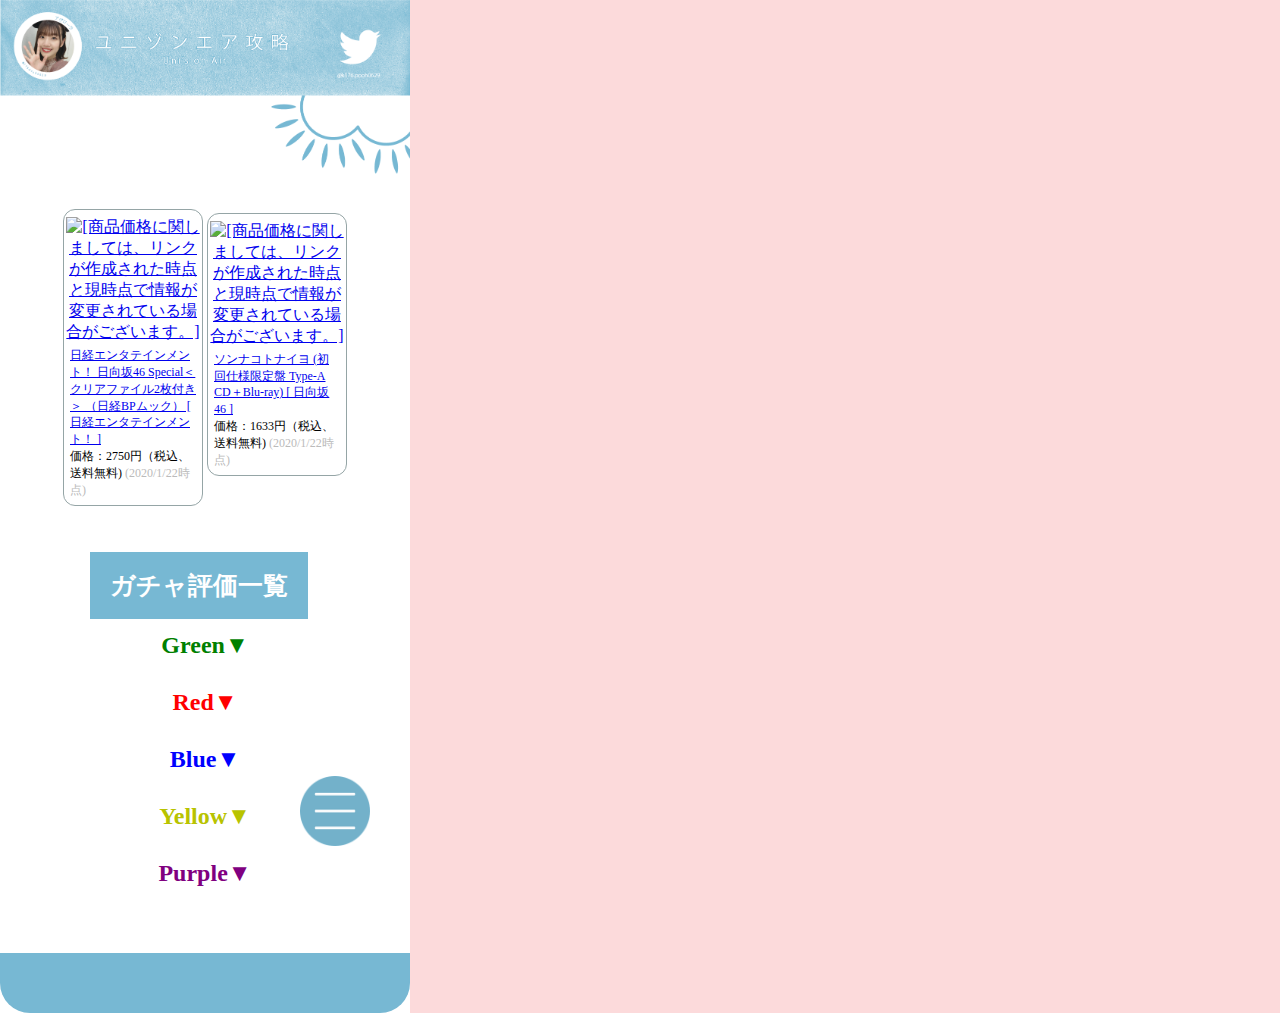
==== commit 2341fff1: "Update index2.html" ====
--- a/index2.html
+++ b/index2.html
@@ -20,7 +20,12 @@
     <div class="center-margin">
         <a href="index.html"><img src="01.png" alt="" width="410px"></a>
     </div>
-    
+      <!--アフィリエイト    ------------------------------------------------------------------>
+    <div class="afi">
+    <table border="0" cellpadding="0" cellspacing="0"><tr><td><div style="border:1px solid #95a5a6;border-radius:.75rem;background-color:#FFFFFF;width:138px;margin:0px;padding:5px 0;text-align:center;overflow:hidden;"><a href="https://hb.afl.rakuten.co.jp/hgc/1a1c5711.70ec282b.1a1c5712.287025e2/?pc=https%3A%2F%2Fitem.rakuten.co.jp%2Fbook%2F16165614%2F&link_type=picttext&ut=eyJwYWdlIjoiaXRlbSIsInR5cGUiOiJwaWN0dGV4dCIsInNpemUiOiIxMjh4MTI4IiwibmFtIjoxLCJuYW1wIjoiZG93biIsImNvbSI6MSwiY29tcCI6ImRvd24iLCJwcmljZSI6MSwiYm9yIjoxLCJjb2wiOjEsImJidG4iOjEsInByb2QiOjB9" target="_blank" rel="nofollow noopener noreferrer" style="word-wrap:break-word;"  ><img src="https://hbb.afl.rakuten.co.jp/hgb/1a1c5711.70ec282b.1a1c5712.287025e2/?me_id=1213310&item_id=19879369&m=https%3A%2F%2Fthumbnail.image.rakuten.co.jp%2F%400_mall%2Fbook%2Fcabinet%2F5243%2F9784296105243.jpg%3F_ex%3D80x80&pc=https%3A%2F%2Fthumbnail.image.rakuten.co.jp%2F%400_mall%2Fbook%2Fcabinet%2F5243%2F9784296105243.jpg%3F_ex%3D128x128&s=128x128&t=picttext" border="0" style="margin:2px" alt="[商品価格に関しましては、リンクが作成された時点と現時点で情報が変更されている場合がございます。]" title="[商品価格に関しましては、リンクが作成された時点と現時点で情報が変更されている場合がございます。]"></a><p style="font-size:12px;line-height:1.4em;text-align:left;margin:0px;padding:2px 6px;word-wrap:break-word"><a href="https://hb.afl.rakuten.co.jp/hgc/1a1c5711.70ec282b.1a1c5712.287025e2/?pc=https%3A%2F%2Fitem.rakuten.co.jp%2Fbook%2F16165614%2F&link_type=picttext&ut=eyJwYWdlIjoiaXRlbSIsInR5cGUiOiJwaWN0dGV4dCIsInNpemUiOiIxMjh4MTI4IiwibmFtIjoxLCJuYW1wIjoiZG93biIsImNvbSI6MSwiY29tcCI6ImRvd24iLCJwcmljZSI6MSwiYm9yIjoxLCJjb2wiOjEsImJidG4iOjEsInByb2QiOjB9" target="_blank" rel="nofollow noopener noreferrer" style="word-wrap:break-word;"  >日経エンタテインメント！ 日向坂46 Special＜クリアファイル2枚付き＞ （日経BPムック） [ 日経エンタテインメント！ ]</a><br><span >価格：2750円（税込、送料無料)</span> <span style="color:#BBB">(2020/1/22時点)</span></p></div><br><p style="color:#000000;font-size:12px;line-height:1.4em;margin:5px;word-wrap:break-word"></p></td></tr></table>
+    
+    <table border="0" cellpadding="0" cellspacing="0"class="cd"><tr><td><div style="border:1px solid #95a5a6;border-radius:.75rem;background-color:#FFFFFF;width:138px;margin:0px;padding:5px 0;text-align:center;overflow:hidden;"><a href="https://hb.afl.rakuten.co.jp/hgc/1a1c5711.70ec282b.1a1c5712.287025e2/?pc=https%3A%2F%2Fitem.rakuten.co.jp%2Fbook%2F16171848%2F&link_type=picttext&ut=eyJwYWdlIjoiaXRlbSIsInR5cGUiOiJwaWN0dGV4dCIsInNpemUiOiIxMjh4MTI4IiwibmFtIjoxLCJuYW1wIjoiZG93biIsImNvbSI6MSwiY29tcCI6ImRvd24iLCJwcmljZSI6MSwiYm9yIjoxLCJjb2wiOjEsImJidG4iOjEsInByb2QiOjB9" target="_blank" rel="nofollow noopener noreferrer" style="word-wrap:break-word;"  ><img src="https://hbb.afl.rakuten.co.jp/hgb/1a1c5711.70ec282b.1a1c5712.287025e2/?me_id=1213310&item_id=19884687&m=https%3A%2F%2Fthumbnail.image.rakuten.co.jp%2F%400_mall%2Fbook%2Fcabinet%2F2526%2F4547366442526.gif%3F_ex%3D80x80&pc=https%3A%2F%2Fthumbnail.image.rakuten.co.jp%2F%400_mall%2Fbook%2Fcabinet%2F2526%2F4547366442526.gif%3F_ex%3D128x128&s=128x128&t=picttext" border="0" style="margin:2px" alt="[商品価格に関しましては、リンクが作成された時点と現時点で情報が変更されている場合がございます。]" title="[商品価格に関しましては、リンクが作成された時点と現時点で情報が変更されている場合がございます。]"></a><p style="font-size:12px;line-height:1.4em;text-align:left;margin:0px;padding:2px 6px;word-wrap:break-word"><a href="https://hb.afl.rakuten.co.jp/hgc/1a1c5711.70ec282b.1a1c5712.287025e2/?pc=https%3A%2F%2Fitem.rakuten.co.jp%2Fbook%2F16171848%2F&link_type=picttext&ut=eyJwYWdlIjoiaXRlbSIsInR5cGUiOiJwaWN0dGV4dCIsInNpemUiOiIxMjh4MTI4IiwibmFtIjoxLCJuYW1wIjoiZG93biIsImNvbSI6MSwiY29tcCI6ImRvd24iLCJwcmljZSI6MSwiYm9yIjoxLCJjb2wiOjEsImJidG4iOjEsInByb2QiOjB9" target="_blank" rel="nofollow noopener noreferrer" style="word-wrap:break-word;"  >ソンナコトナイヨ (初回仕様限定盤 Type-A CD＋Blu-ray) [ 日向坂46 ]</a><br><span >価格：1633円（税込、送料無料)</span> <span style="color:#BBB">(2020/1/22時点)</span></p></div><br><p style="color:#000000;font-size:12px;line-height:1.4em;margin:5px;word-wrap:break-word"></p></td></tr></table>
+    </div>
     <br><br>
     
         <h1>ガチャ評価一覧</h1>
--- a/Untitled-3.css
+++ b/Untitled-3.css
@@ -305,4 +305,15 @@
 
 
 
-
+.afi table{
+    display: inline-block;
+}
+.afi{
+    text-align: center;
+    margin-top:30px;
+}
+.cd{
+    margin-bottom: 30px;
+}
+
+
